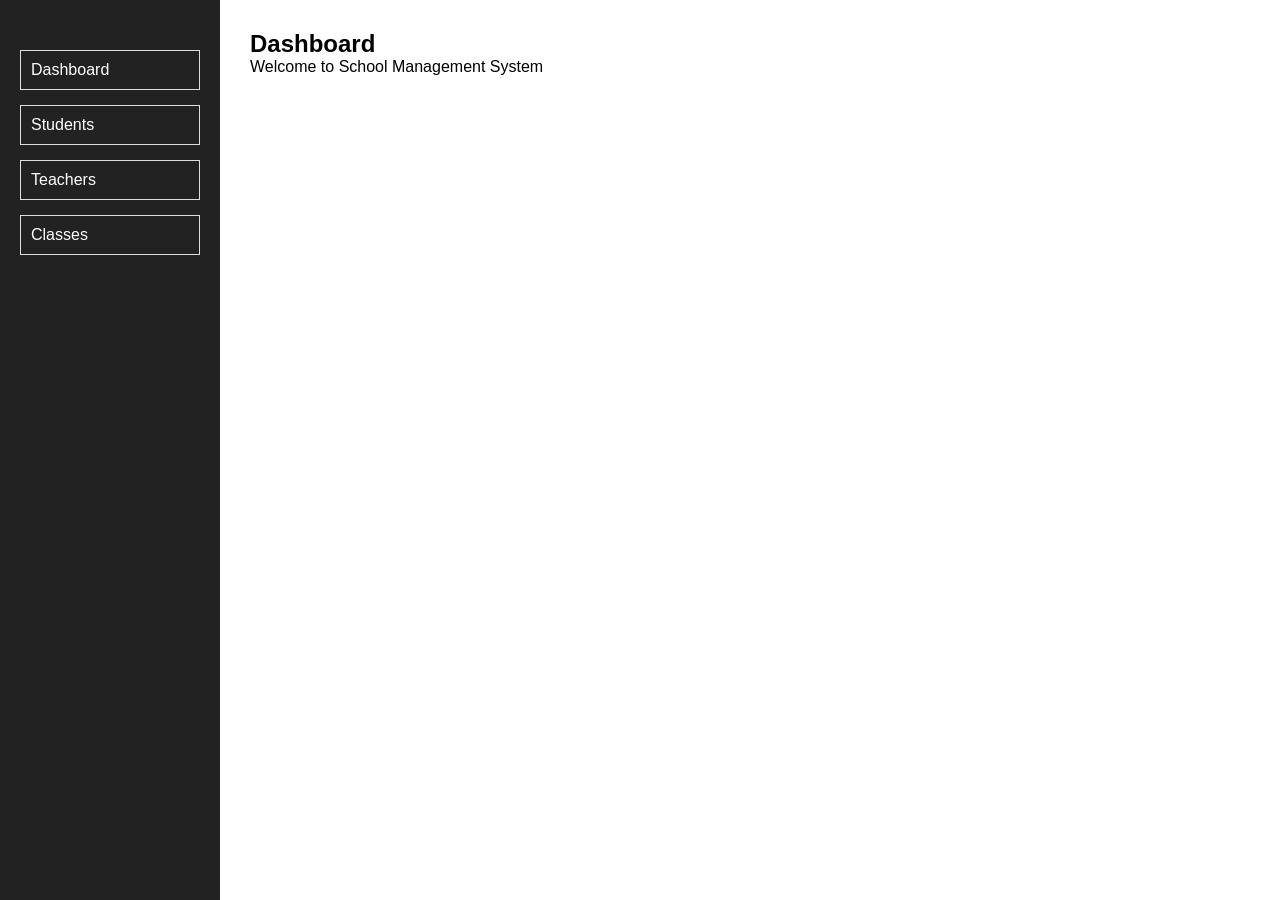
==== static/index.html @ 2bee7097 "Refactor Javascripts" ====
<!DOCTYPE html>
<html>
<head>
    <title>School Management System</title>
    <link rel="stylesheet" href="style.css">
</head>
<body>

    <nav>
        <h2 id="pageTitle"></h2>

        <ul>
            <li><a href="#" onclick="showPage('dashboard')">Dashboard</a></li>
            <li><a href="#" onclick="showPage('students')">Students</a></li>
            <li><a href="#" onclick="showPage('teachers')">Teachers</a></li>
            <li><a href="#" onclick="showPage('classes')">Classes</a></li>
        </ul>
    </nav>

    <main>

        <!-- Dashboard -->
        <section id="dashboard" class="page">
            <h1>Dashboard</h1>
            <p>Welcome to School Management System</p>
        </section>

        <!-- Teachers -->
        <section id="teachers" class="page hidden">
            <h1>Teachers</h1>
            <input
                type="text"
                id="teacherName"
                placeholder="Teacher Name"
                style="width: 300px;"
            >
            <button onclick="addTeacher()">
                Add Teacher
            </button>


            <ul id="teacherList"></ul>

        </section>

        <!-- Students -->
        <section id="students" class="page hidden">
            <h1>Students</h1>

            <input type="text" id="studentIDSearch" placeholder="Student ID">

            <button onclick="getStudentID()">Search</button>

            <button onclick="resetStudentSearch()">Cancel</button>    
            
            

            <ul id="studentList"></ul>
            <div id="editModal" class="hidden">

                <h2>Edit Student</h2>

                <input type="hidden" id="editStudentId">

                <label>Name</label>
                <input type="text" id="editName">

                <label>Gender</label>
                <input type="text" id="editGender">

                <label>Phone</label>
                <input type="text" id="editPhone">

                <label>D.O.B</label>
                <input type="date" id="editDOB">

                <label>Class ID</label>
                <input type="number" id="editClassId">

                <button onclick="saveStudent()">
                    Save
                </button>

                <button onclick="closeModal()">
                    Cancel
                </button>

            </div>


        </section>

        <!-- Class -->
         <section id="classes" class="page hidden">
            <h1>Classes</h1>
            <ul id="classList"></ul>
         </section>

    </main>

    <script type="module" src="./js/scripts.js"></script>

</body>
</html>
---- static/style.css ----
*{
    margin:0;
    padding:0;
    box-sizing:border-box;
}

body{
    font-family:Arial, sans-serif;
    display:flex;
    min-height:100vh;
}

/* Sidebar */
nav{
    width:220px;
    background:#222;
    color:white;
    padding:20px;
}

nav h2{
    margin-bottom:30px;
}

nav ul{
    list-style:none;
}

nav li{
    margin-bottom:15px;
}

nav a{
    color:white;
    text-decoration:none;
}

/* Content */
main{
    flex:1;
    padding:30px;
}

.page{
    display:block;
}

.hidden{
    display:none;
}

input{
    padding:10px;
    margin-right:10px;
}

button{
    padding:10px;
    cursor:pointer;
    margin:5px;
}

ul{
    margin-top:20px;
}

li{
    margin-bottom:10px;
    padding:10px;
    border:1px solid #ddd;
}


/* student li */
.result-item{
    display:flex;
    justify-content:space-between;
    align-items:center;

    padding:10px;
    margin-bottom:10px;
    border:1px solid #ddd;
}
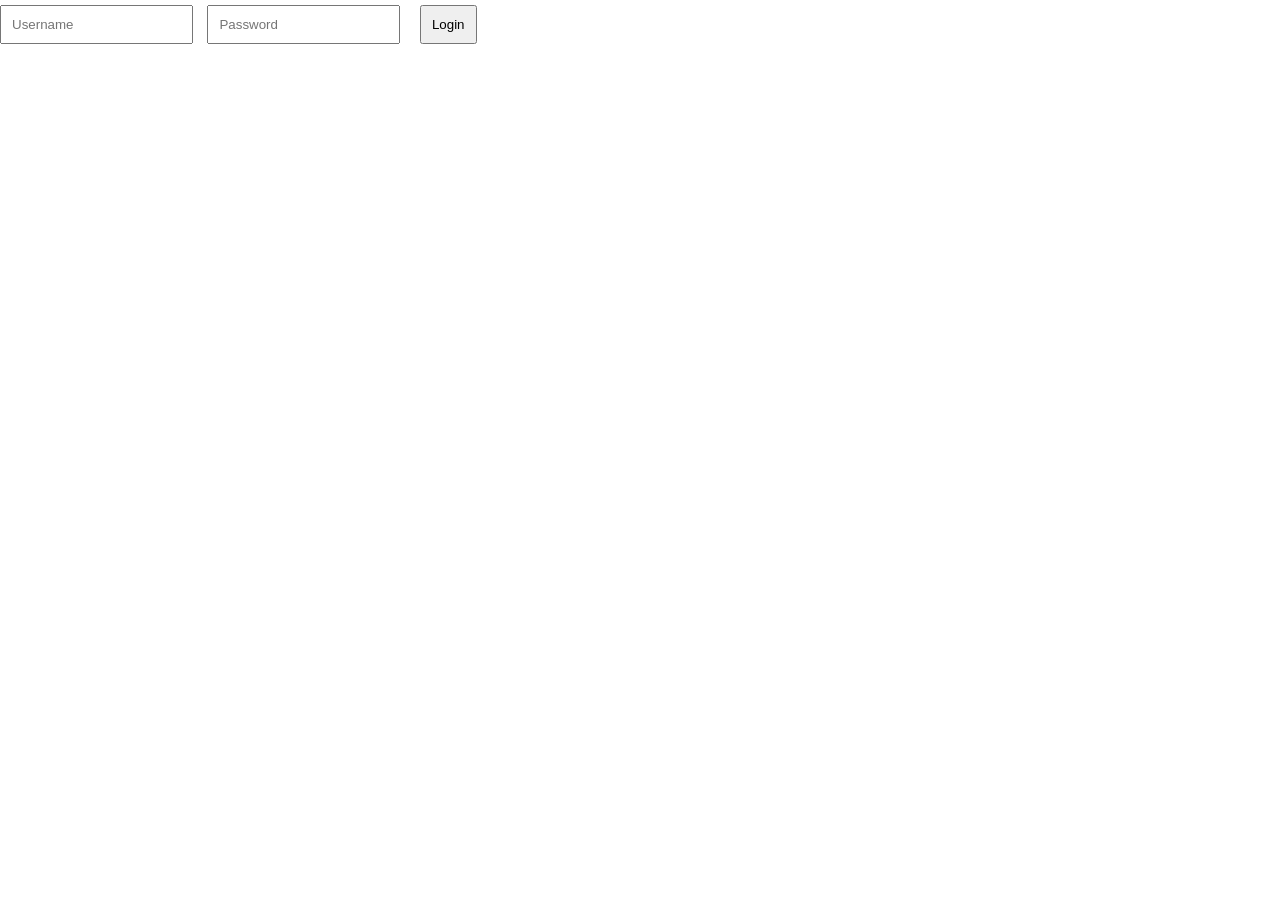
==== commit 1ef63e77: "Build simple login authentication" ====
--- a/static/index.html
+++ b/static/index.html
@@ -5,8 +5,16 @@
     <link rel="stylesheet" href="style.css">
 </head>
 <body>
+    <div id="loginPage">
+        <h2 id="pageTitle"></h2>
+        <input type="text"     id="loginUsername" placeholder="Username">
+        <input type="password" id="loginPassword" placeholder="Password">
+        <button onclick="login()">Login</button>
+        <p id="loginError" style="color:red;"></p>
+    </div>
 
-    <nav>
+
+    <nav id="sidebar" class="hidden">
         <h2 id="pageTitle"></h2>
 
         <ul>
@@ -17,7 +25,7 @@
         </ul>
     </nav>
 
-    <main>
+    <main id="mainContent" class="hidden">
 
         <!-- Dashboard -->
         <section id="dashboard" class="page">
@@ -52,6 +60,9 @@
             <button onclick="getStudentID()">Search</button>
 
             <button onclick="resetStudentSearch()">Cancel</button>    
+
+            <button onclick="showAddForm()">Add Student</button>
+
             
             
 
@@ -84,7 +95,36 @@
                 <button onclick="closeModal()">
                     Cancel
                 </button>
+            </div>
 
+            <div id="addModal" class="hidden">
+
+                <h2>Add Student</h2>
+
+                <input type="hidden" id="addStudentID">
+
+                <label>Name</label>
+                <input type="text" id="addStudentName">
+
+                <label>Gender</label>
+                <input type="text" id="addStudentGender">
+
+                <label>Phone</label>
+                <input type="text" id="addStudentPhone">
+
+                <label>D.O.B</label>
+                <input type="date" id="addStudentDOB">
+
+                <label>Class ID</label>
+                <input type="number" id="addStudentClass">
+
+                <button onclick="addStudent()">
+                    Save
+                </button>
+
+                <button onclick="closeAddForm()">
+                    Cancel
+                </button>
             </div>
 
 
